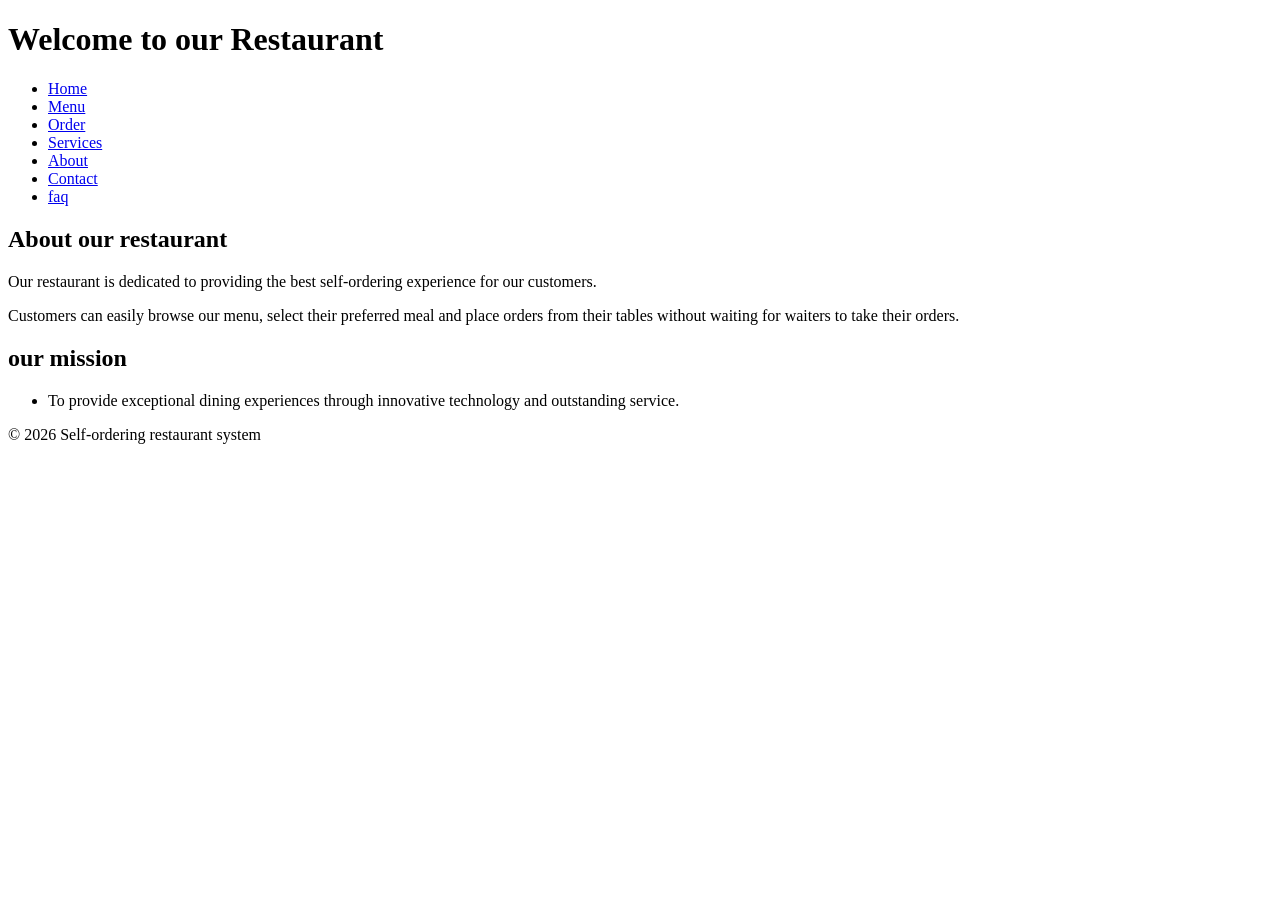
==== about.html @ 30a44ffe "Add files via upload" ====
<!Doctype html>
<html lang="en">
    <head>
<meta charset="UTF-8">
<meta name="viewport" content="width=device-width, initial-scale=1.0">
<title> AboutRestaurant Self-ordering System</title>
<link rel="stylesheet" href="css/style.css">
    </head>
    <body class="page-layout">
        <h1>Welcome to our Restaurant</h1>
        <nav>
            <ul>
                <li><a href="index.html">Home</a></li>
                <li><a href="Menu.html">Menu</a></li>
                <li><a href="Order.html">Order</a></li>
                <li><a href="services.html">Services</a></li>
                <li><a href="about.html">About</a></li>
                <li><a href="contact.html">Contact</a></li>
                <li><a href="faq.html">faq</a></li>
            </ul>
        </nav>
        <main>
            <h2>About our restaurant</h2>
            <p>Our restaurant is dedicated to providing the best 
                self-ordering experience for our customers.</p>
            <p>Customers can easily browse our menu, select their preferred meal
                 and place orders from their tables
                 without waiting for waiters to take their orders.</p>
        </main>
         <aside>
            <h2>our mission</h2>
            <ul>
                <li>To provide exceptional dining experiences through innovative technology and outstanding service.</li>
            </ul>
        </aside>
        <footer>&copy; 2026 Self-ordering restaurant system</footer>
    </body>
</html>
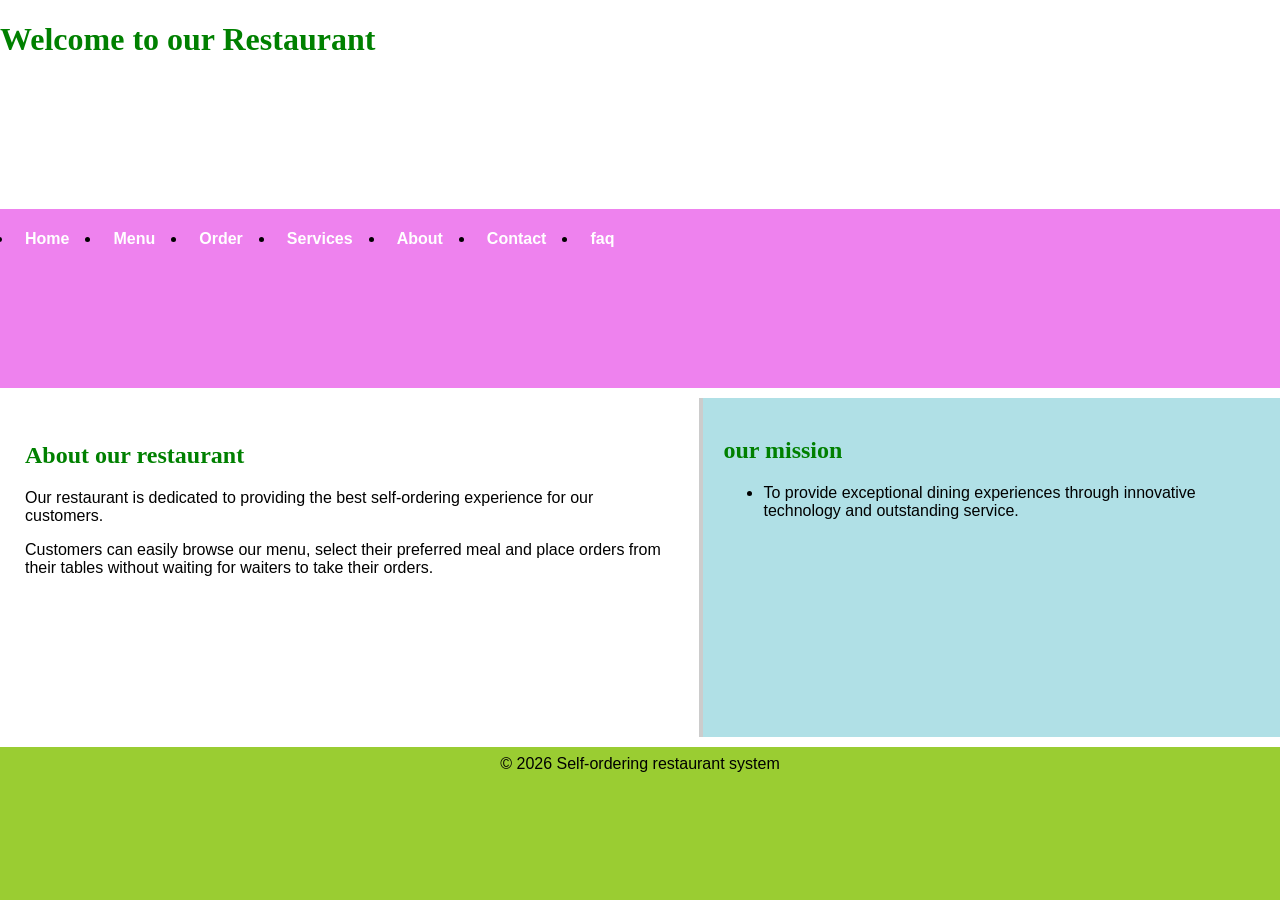
==== commit ebba3967: "Fix GitHub Pages case-sensitive paths and add a valid homepage entry point." ====
--- a/about.html
+++ b/about.html
@@ -1,38 +1,38 @@
-<!Doctype html>
-<html lang="en">
-    <head>
-<meta charset="UTF-8">
-<meta name="viewport" content="width=device-width, initial-scale=1.0">
-<title> AboutRestaurant Self-ordering System</title>
-<link rel="stylesheet" href="css/style.css">
-    </head>
-    <body class="page-layout">
-        <h1>Welcome to our Restaurant</h1>
-        <nav>
-            <ul>
-                <li><a href="index.html">Home</a></li>
-                <li><a href="Menu.html">Menu</a></li>
-                <li><a href="Order.html">Order</a></li>
-                <li><a href="services.html">Services</a></li>
-                <li><a href="about.html">About</a></li>
-                <li><a href="contact.html">Contact</a></li>
-                <li><a href="faq.html">faq</a></li>
-            </ul>
-        </nav>
-        <main>
-            <h2>About our restaurant</h2>
-            <p>Our restaurant is dedicated to providing the best 
-                self-ordering experience for our customers.</p>
-            <p>Customers can easily browse our menu, select their preferred meal
-                 and place orders from their tables
-                 without waiting for waiters to take their orders.</p>
-        </main>
-         <aside>
-            <h2>our mission</h2>
-            <ul>
-                <li>To provide exceptional dining experiences through innovative technology and outstanding service.</li>
-            </ul>
-        </aside>
-        <footer>&copy; 2026 Self-ordering restaurant system</footer>
-    </body>
-</html>+<!Doctype html>
+<html lang="en">
+    <head>
+<meta charset="UTF-8">
+<meta name="viewport" content="width=device-width, initial-scale=1.0">
+<title> AboutRestaurant Self-ordering System</title>
+<link rel="stylesheet" href="CSS/style.css">
+    </head>
+    <body class="page-layout">
+        <h1>Welcome to our Restaurant</h1>
+        <nav>
+            <ul>
+                <li><a href="index.html">Home</a></li>
+                <li><a href="menu.html">Menu</a></li>
+                <li><a href="order.html">Order</a></li>
+                <li><a href="services.html">Services</a></li>
+                <li><a href="about.html">About</a></li>
+                <li><a href="contact.html">Contact</a></li>
+                <li><a href="faq.html">faq</a></li>
+            </ul>
+        </nav>
+        <main>
+            <h2>About our restaurant</h2>
+            <p>Our restaurant is dedicated to providing the best 
+                self-ordering experience for our customers.</p>
+            <p>Customers can easily browse our menu, select their preferred meal
+                 and place orders from their tables
+                 without waiting for waiters to take their orders.</p>
+        </main>
+         <aside>
+            <h2>our mission</h2>
+            <ul>
+                <li>To provide exceptional dining experiences through innovative technology and outstanding service.</li>
+            </ul>
+        </aside>
+        <footer>&copy; 2026 Self-ordering restaurant system</footer>
+    </body>
+</html>
--- a/CSS/style.css
+++ b/CSS/style.css
@@ -0,0 +1,162 @@
+/*
+House style:
+Main:green
+Ground: white
+Ink: black
+accent: red
+
+Heading: Georgia, serif
+Body: Arial, sans-serif
+*/
+body {
+    background-color: white;
+    color: black;
+    font-family: Arial, sans-serif;
+    margin: 0;
+    padding: 0;
+}
+ header{
+    background-color: green;
+    color: white;
+    padding: 25px;
+    text-align: center;
+ }
+ h1,h2,h3{
+    font-family: Georgia, serif;
+    color: green;
+ }
+
+ nav{
+    background-color: violet;
+    padding: 13px;
+ }
+ nav a{
+    color: white;
+    text-decoration: none;
+    font-weight: bold;
+ }
+ nav a:hover{
+    color: red;
+ }
+ main{
+    padding: 25px;
+ }
+ footer{
+    background-color: yellowgreen;
+    color: black;
+    text-align: center;
+    padding: 8px;
+ }
+ .page-layout{ 
+   display: grid;
+   grid-template-columns: minmax(0.1fr) 18rem;
+   grid-template-areas: 
+     "header header"
+     "nav nav"
+     "main aside"
+     "footer footer";
+     gap:10px;
+     min-height: 100vh;
+ }
+ /*Assign sections to grid areas*/
+ header{
+      grid-area: header;
+ }
+ nav{
+       grid-area: nav;
+ }
+ main{
+       grid-area: main;
+       min-width:0;
+ }
+ aside{
+       grid-area: aside;
+       background-color: powderblue;
+       border-left: 4px solid #ccc;
+       padding:20px;
+       min-width:0;
+ }
+ footer{
+       grid-area: footer;
+ }
+ nav ul{
+   display: flex;
+   flex-wrap: wrap;
+   list-sytle:none;
+   gap:20px;
+   padding:0px;
+   margin:0px;
+ }
+ nav a{
+   display:block;
+   padding:8px 12px;
+ }
+
+ .card-container{
+   display:flex;
+   flex-wrap:wrap;
+   gap:20px;
+
+ }
+ .card{
+   flex:1 1 200px;
+   min-width:0;
+   background-color: peachpuff;
+   border:2px solid #ccc;
+   padding:20px;
+   border-radius:8px;
+ }
+ .card a{
+   color:green;
+   font-weight:bold;
+ }
+
+ /* Responsive design for smaller screens */
+   @media (max-width:700px){
+      .page-layout{
+         grid-template-columns: minmax(0,1fr);
+         grid-template-areas:
+            "header"
+            "nav"
+            "main"
+            "aside"
+            "footer";
+   }
+   nav ul{
+      gap:8px;
+   }
+   main,
+   aside{
+      min-width:0;
+   }
+   .card-container{
+      flex-direction:column;
+   }
+   .card{
+      box-sizing:border-box;
+   }
+   img{
+      max-width:100%;
+      height:auto;
+   }
+   .card img{
+      width: 70%;
+      height: 70px;
+      object-fit: cover;
+      border-radius: 8px;
+      margin-bottom:10px;
+   }
+   /*place the welcome heading above the image*/
+   .welcome-section{
+      display:flex;
+      flex-direction:column;
+      align-items:flex-start;
+      gap: 15px;
+   }
+   .welcome-section img{
+      width:100px;
+      max-width:900px;
+      height:auto;
+      display:block;
+
+   }
